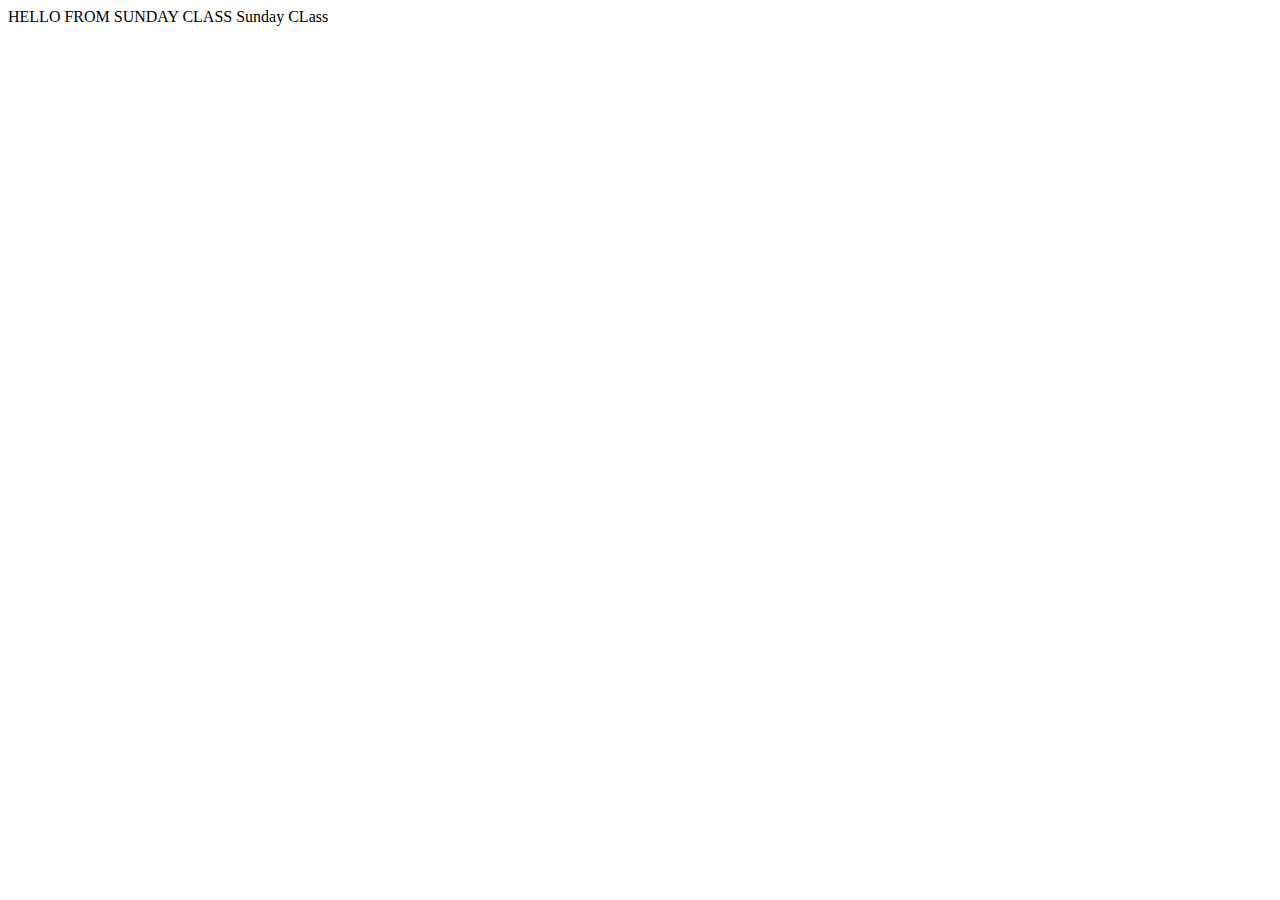
==== index.html @ 84ba0e69 "Create index.html" ====
<!DOCTYPE html>
<html lang="en">
<head>
    <meta charset="UTF-8">
    <meta http-equiv="X-UA-Compatible" content="IE=edge">
    <meta name="viewport" content="width=device-width, initial-scale=1.0">
    <title>Document</title>
</head>
<body>
    HELLO FROM SUNDAY CLASS Sunday CLass
</body>
</html>
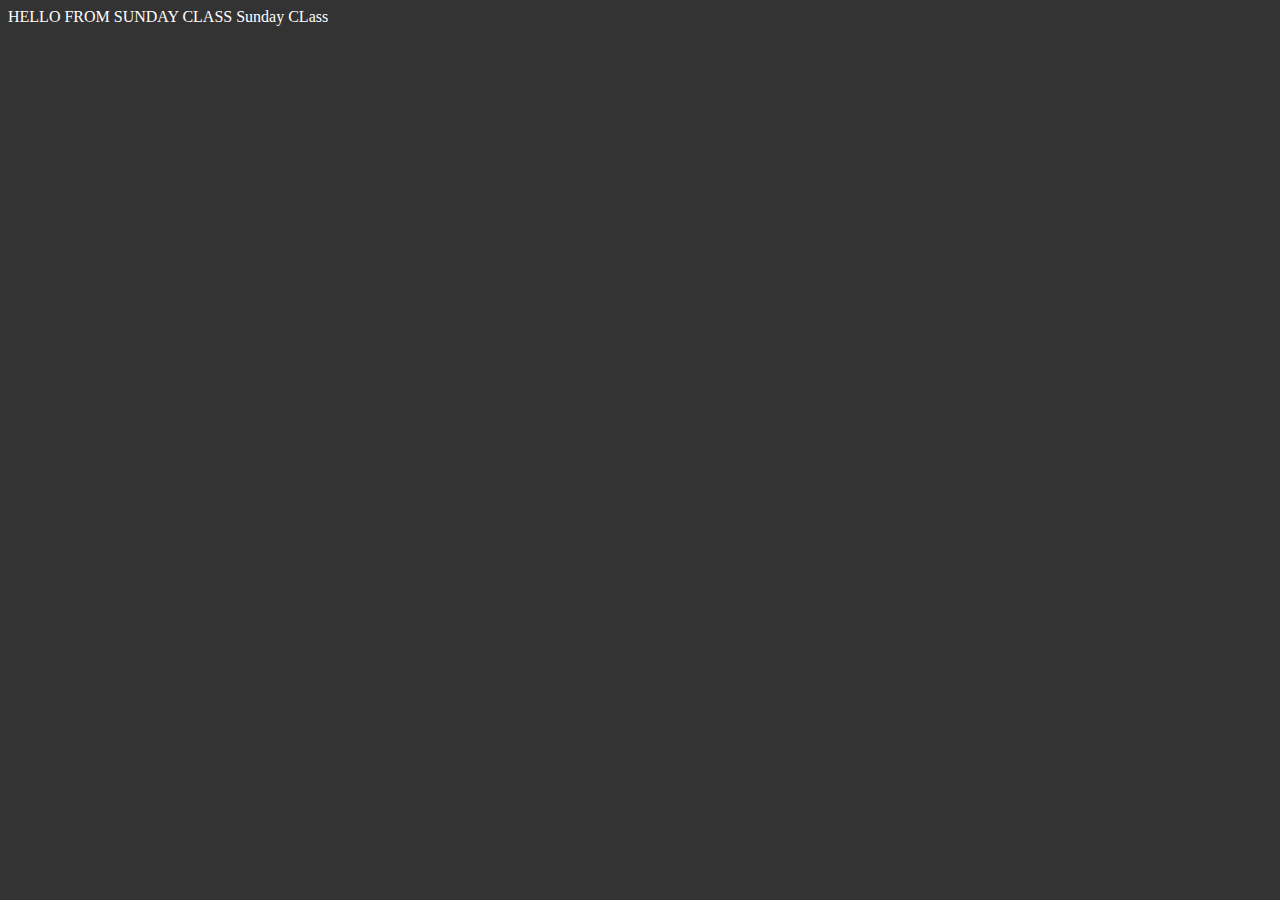
==== commit b5e1e3c9: "Update index.html" ====
--- a/index.html
+++ b/index.html
@@ -5,6 +5,7 @@
     <meta http-equiv="X-UA-Compatible" content="IE=edge">
     <meta name="viewport" content="width=device-width, initial-scale=1.0">
     <title>Document</title>
+    <link rel="stylesheet"  href="./styles/style.css">
 </head>
 <body>
     HELLO FROM SUNDAY CLASS Sunday CLass
--- a/styles/style.css
+++ b/styles/style.css
@@ -0,0 +1,4 @@
+body{
+    background-color: #333;
+    color: #ffff
+}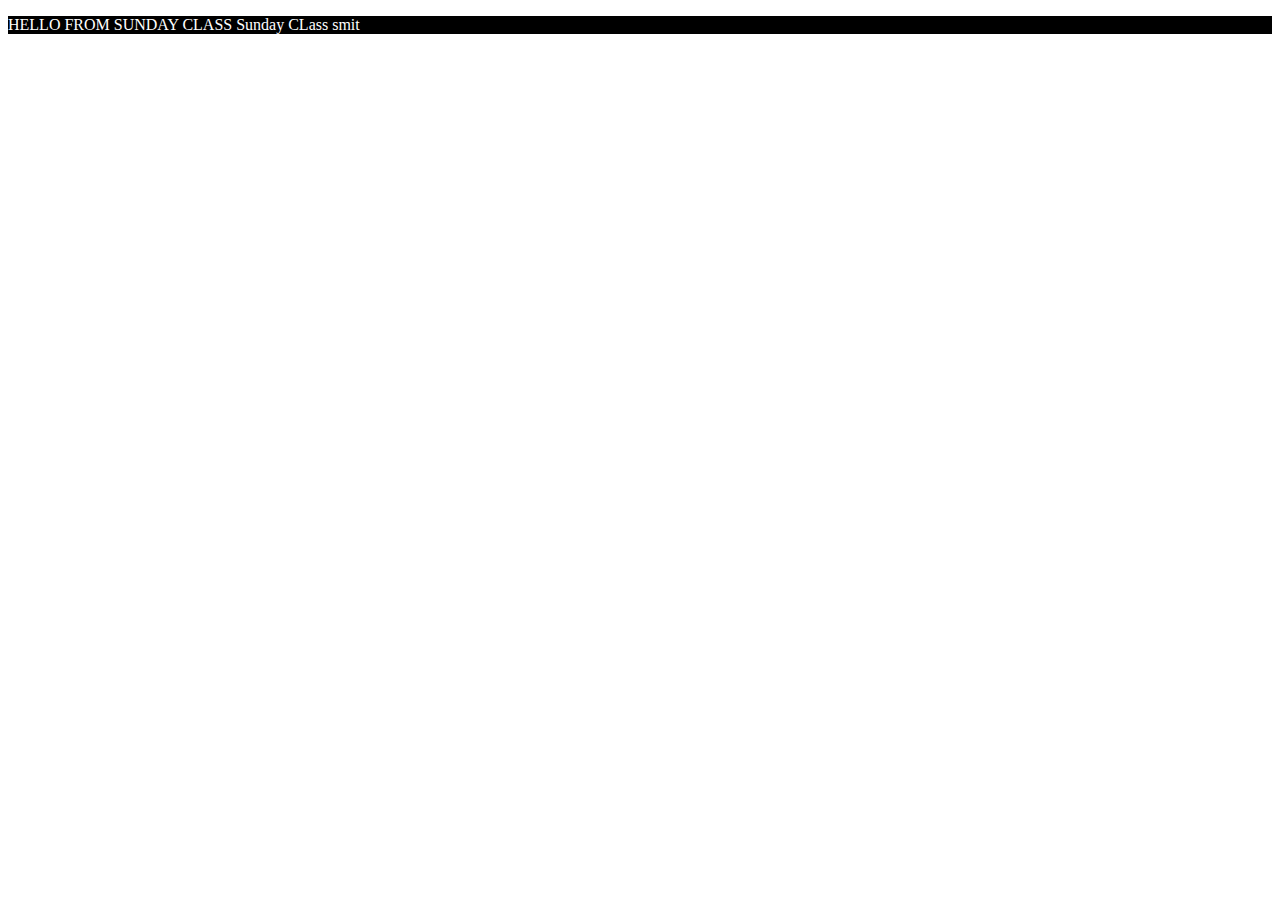
==== commit 0e4952f8: "css" ====
--- a/index.html
+++ b/index.html
@@ -8,6 +8,8 @@
     <link rel="stylesheet"  href="./styles/style.css">
 </head>
 <body>
-    HELLO FROM SUNDAY CLASS Sunday CLass
+    <p class="para">HELLO FROM SUNDAY CLASS Sunday CLass
+        smit</p>
+    
 </body>
 </html>--- a/styles/style.css
+++ b/styles/style.css
@@ -1,4 +1,5 @@
-body{
-    background-color: #333;
-    color: #ffff
+.para{
+    background-color: rgb(0, 0, 0);
+    color:#fff;
+    #opacity: 0.5;
 }